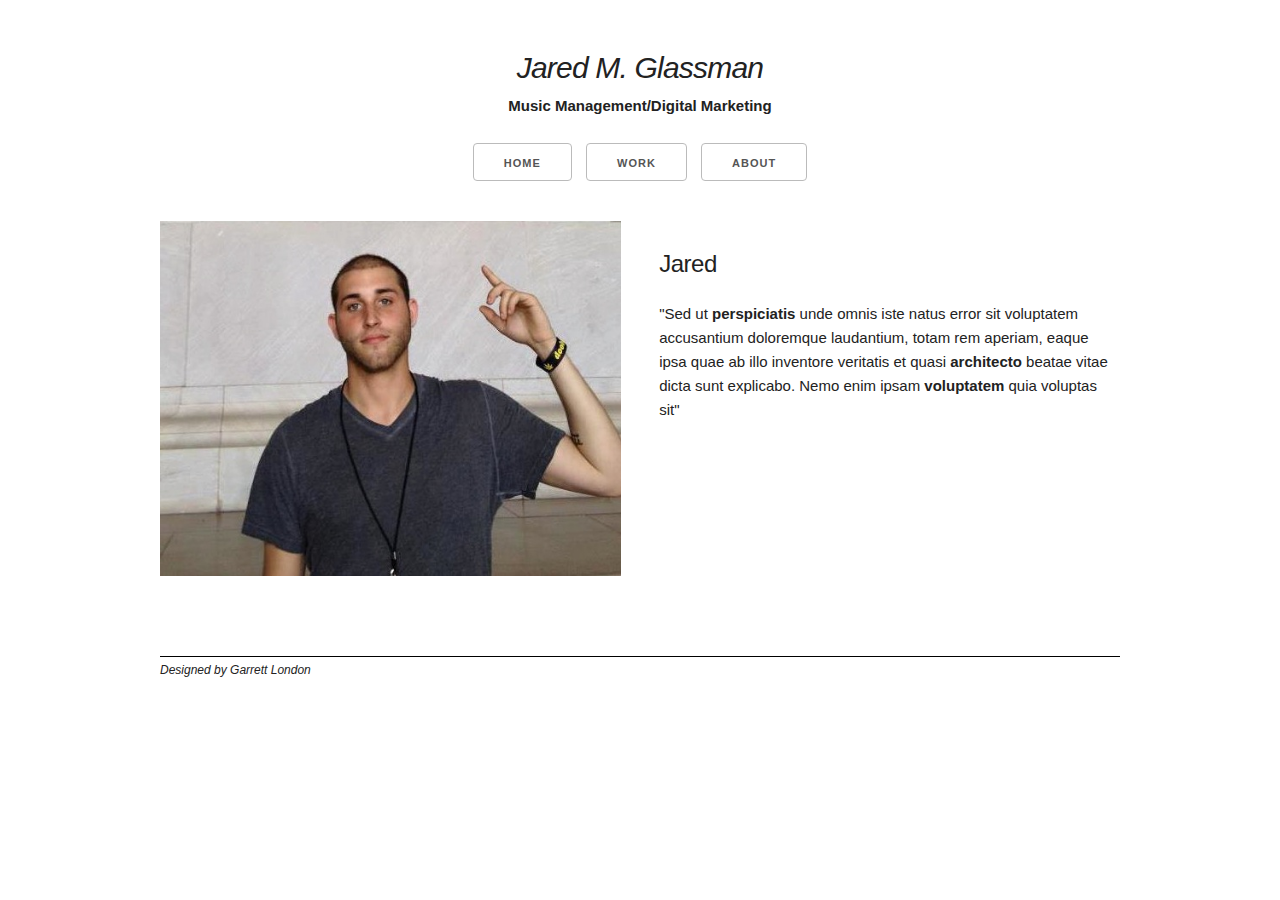
==== index.html @ 30d2a6a2 "fotter" ====
<!DOCTYPE html>
<html lang="en">
<head>

  <!-- Basic Page Needs
  –––––––––––––––––––––––––––––––––––––––––––––––––– -->
  <meta charset="utf-8">
  <title>Jared M. Glassman</title>
  <meta name="description" content="">
  <meta name="author" content="">

  <!-- Mobile Specific Metas
  –––––––––––––––––––––––––––––––––––––––––––––––––– -->
  <meta name="viewport" content="width=device-width, initial-scale=1">

  <!-- FONT
  –––––––––––––––––––––––––––––––––––––––––––––––––– -->
  <link href="fonts.googleapis.com/css?family=Raleway:400,300,600" rel="stylesheet" type="text/css">

  <!-- CSS
  –––––––––––––––––––––––––––––––––––––––––––––––––– -->
  <link rel="stylesheet" href="css/normalize.css">
  <link rel="stylesheet" href="css/index.css">

  <link rel="stylesheet" href="css/skeleton.css">

  <!-- Favicon
  –––––––––––––––––––––––––––––––––––––––––––––––––– -->
  <link rel="icon" type="image/png" href="images/favicon.png">

</head>
<body>

  <!-- Primary Page Layout
  –––––––––––––––––––––––––––––––––––––––––––––––––– -->
  <div class="container">
    
  <!-- Header
  –––––––––––––––––––––––––––––––––––––––––––––––––– -->
    <div class="row">
      <div class="column" style="margin-top: 5%" id="header">
        <h4 class="header">Jared M. Glassman</h4>
        <p id="cen"><b>Music Management/Digital Marketing</b></p>
      </div>
    </div>

  <!-- Menu
  –––––––––––––––––––––––––––––––––––––––––––––––––– -->
    <div class="menu">
      <div class="row">
        <a class="button" href="index.html">Home</a>
        <a class="button" href="#">Work</a>
        <a class="button" href="#">About</a>

      </div>
    </div>

  <!-- INFO
  –––––––––––––––––––––––––––––––––––––––––––––––––– -->
    <div class="row" id="info">
      <img src="images/jar.jpg" class="six columns" id="pic"/>
      <div class="six columns">
        <p><h5>Jared</h5>"Sed ut <b>perspiciatis</b> unde omnis iste natus error sit voluptatem accusantium doloremque laudantium, totam rem aperiam, eaque ipsa quae ab illo inventore veritatis et quasi <b>architecto</b> beatae vitae dicta sunt explicabo. Nemo enim ipsam <b>voluptatem</b> quia voluptas sit"</p>
      </div>
    </div>
    <!--
    <form id="contact">
      <div class="row">
        <div class="six columns">
          <label for="emailInput">Email</label>
          <input class="u-full-width" type="email" placeholder="you@gmail.com" id="    emailInput">
        </div>
      </div>
      <div class="row">
        <div class="six columns">
          <label for="message">Message</label>
          <textarea class="u-full-width" placeholder="Hi Dave …" id="message"></textarea>
          <label class="example-send-yourself-copy">
            <input type="checkbox">
            <span class="label-body">Send a copy to yourself</span>
          </label>
          <input class="button-primary" type="submit" value="Submit">
        </div>
      </div>
    </form>
    
    -->

    <span id="footer">Designed by Garrett London</span>


  </div>

</div>
  

<!-- End Document
  –––––––––––––––––––––––––––––––––––––––––––––––––– -->
</body>
</html>
---- css/index.css ----
body {
}
#contact {
	border-bottom: 1px solid black;
}
.container {
	background-color: #FFF;
	height: 100%;
}
#header {
}
.header {
	font-style: italic;
	text-align: center;

}

#cen {
	margin-top: -15px;
	text-align: center;
}
.menu {
	letter-spacing: 10px;
	text-align: center;
}

#footer {
	height: 100%;
	font-size: 12px;
	font-style: italic;
}

#info {
	margin-top: 30px;
	margin-left: 0px;
	border-bottom: 1px solid black;
	padding-bottom: 80px;
}
---- css/skeleton.css ----
/*
* Skeleton V2.0.4
* Copyright 2014, Dave Gamache
* www.getskeleton.com
* Free to use under the MIT license.
* http://www.opensource.org/licenses/mit-license.php
* 12/29/2014
*/


/* Table of contents
––––––––––––––––––––––––––––––––––––––––––––––––––
- Grid
- Base Styles
- Typography
- Links
- Buttons
- Forms
- Lists
- Code
- Tables
- Spacing
- Utilities
- Clearing
- Media Queries
*/


/* Grid
–––––––––––––––––––––––––––––––––––––––––––––––––– */
.container {
  position: relative;
  width: 100%;
  max-width: 960px;
  margin: 0 auto;
  padding: 0 20px;
  box-sizing: border-box; }
.column,
.columns {
  width: 100%;
  float: left;
  box-sizing: border-box; }

/* For devices larger than 400px */
@media (min-width: 400px) {
  .container {
    width: 85%;
    padding: 0; }
}

/* For devices larger than 550px */
@media (min-width: 550px) {
  .container {
    width: 80%; }
  .column,
  .columns {
    margin-left: 4%; }
  .column:first-child,
  .columns:first-child {
    margin-left: 0; }

  .one.column,
  .one.columns                    { width: 4.66666666667%; }
  .two.columns                    { width: 13.3333333333%; }
  .three.columns                  { width: 22%;            }
  .four.columns                   { width: 30.6666666667%; }
  .five.columns                   { width: 39.3333333333%; }
  .six.columns                    { width: 48%;            }
  .seven.columns                  { width: 56.6666666667%; }
  .eight.columns                  { width: 65.3333333333%; }
  .nine.columns                   { width: 74.0%;          }
  .ten.columns                    { width: 82.6666666667%; }
  .eleven.columns                 { width: 91.3333333333%; }
  .twelve.columns                 { width: 100%; margin-left: 0; }

  .one-third.column               { width: 30.6666666667%; }
  .two-thirds.column              { width: 65.3333333333%; }

  .one-half.column                { width: 48%; }

  /* Offsets */
  .offset-by-one.column,
  .offset-by-one.columns          { margin-left: 8.66666666667%; }
  .offset-by-two.column,
  .offset-by-two.columns          { margin-left: 17.3333333333%; }
  .offset-by-three.column,
  .offset-by-three.columns        { margin-left: 26%;            }
  .offset-by-four.column,
  .offset-by-four.columns         { margin-left: 34.6666666667%; }
  .offset-by-five.column,
  .offset-by-five.columns         { margin-left: 43.3333333333%; }
  .offset-by-six.column,
  .offset-by-six.columns          { margin-left: 52%;            }
  .offset-by-seven.column,
  .offset-by-seven.columns        { margin-left: 60.6666666667%; }
  .offset-by-eight.column,
  .offset-by-eight.columns        { margin-left: 69.3333333333%; }
  .offset-by-nine.column,
  .offset-by-nine.columns         { margin-left: 78.0%;          }
  .offset-by-ten.column,
  .offset-by-ten.columns          { margin-left: 86.6666666667%; }
  .offset-by-eleven.column,
  .offset-by-eleven.columns       { margin-left: 95.3333333333%; }

  .offset-by-one-third.column,
  .offset-by-one-third.columns    { margin-left: 34.6666666667%; }
  .offset-by-two-thirds.column,
  .offset-by-two-thirds.columns   { margin-left: 69.3333333333%; }

  .offset-by-one-half.column,
  .offset-by-one-half.columns     { margin-left: 52%; }

}


/* Base Styles
–––––––––––––––––––––––––––––––––––––––––––––––––– */
/* NOTE
html is set to 62.5% so that all the REM measurements throughout Skeleton
are based on 10px sizing. So basically 1.5rem = 15px :) */
html {
  font-size: 62.5%; }
body {
  font-size: 1.5em; /* currently ems cause chrome bug misinterpreting rems on body element */
  line-height: 1.6;
  font-weight: 400;
  font-family: "Raleway", "HelveticaNeue", "Helvetica Neue", Helvetica, Arial, sans-serif;
  color: #222; }


/* Typography
–––––––––––––––––––––––––––––––––––––––––––––––––– */
h1, h2, h3, h4, h5, h6 {
  margin-top: 0;
  margin-bottom: 2rem;
  font-weight: 300; }
h1 { font-size: 4.0rem; line-height: 1.2;  letter-spacing: -.1rem;}
h2 { font-size: 3.6rem; line-height: 1.25; letter-spacing: -.1rem; }
h3 { font-size: 3.0rem; line-height: 1.3;  letter-spacing: -.1rem; }
h4 { font-size: 2.4rem; line-height: 1.35; letter-spacing: -.08rem; }
h5 { font-size: 1.8rem; line-height: 1.5;  letter-spacing: -.05rem; }
h6 { font-size: 1.5rem; line-height: 1.6;  letter-spacing: 0; }

/* Larger than phablet */
@media (min-width: 550px) {
  h1 { font-size: 5.0rem; }
  h2 { font-size: 4.2rem; }
  h3 { font-size: 3.6rem; }
  h4 { font-size: 3.0rem; }
  h5 { font-size: 2.4rem; }
  h6 { font-size: 1.5rem; }
}

p {
  margin-top: 0; }


/* Links
–––––––––––––––––––––––––––––––––––––––––––––––––– */
a {
  color: #1EAEDB; }
a:hover {
  color: #0FA0CE; }


/* Buttons
–––––––––––––––––––––––––––––––––––––––––––––––––– */
.button,
button,
input[type="submit"],
input[type="reset"],
input[type="button"] {
  display: inline-block;
  height: 38px;
  padding: 0 30px;
  color: #555;
  text-align: center;
  font-size: 11px;
  font-weight: 600;
  line-height: 38px;
  letter-spacing: .1rem;
  text-transform: uppercase;
  text-decoration: none;
  white-space: nowrap;
  background-color: transparent;
  border-radius: 4px;
  border: 1px solid #bbb;
  cursor: pointer;
  box-sizing: border-box; }
.button:hover,
button:hover,
input[type="submit"]:hover,
input[type="reset"]:hover,
input[type="button"]:hover,
.button:focus,
button:focus,
input[type="submit"]:focus,
input[type="reset"]:focus,
input[type="button"]:focus {
  color: #333;
  border-color: #888;
  outline: 0; }
.button.button-primary,
button.button-primary,
input[type="submit"].button-primary,
input[type="reset"].button-primary,
input[type="button"].button-primary {
  color: #FFF;
  background-color: #33C3F0;
  border-color: #33C3F0; }
.button.button-primary:hover,
button.button-primary:hover,
input[type="submit"].button-primary:hover,
input[type="reset"].button-primary:hover,
input[type="button"].button-primary:hover,
.button.button-primary:focus,
button.button-primary:focus,
input[type="submit"].button-primary:focus,
input[type="reset"].button-primary:focus,
input[type="button"].button-primary:focus {
  color: #FFF;
  background-color: #1EAEDB;
  border-color: #1EAEDB; }


/* Forms
–––––––––––––––––––––––––––––––––––––––––––––––––– */
input[type="email"],
input[type="number"],
input[type="search"],
input[type="text"],
input[type="tel"],
input[type="url"],
input[type="password"],
textarea,
select {
  height: 38px;
  padding: 6px 10px; /* The 6px vertically centers text on FF, ignored by Webkit */
  background-color: #fff;
  border: 1px solid #D1D1D1;
  border-radius: 4px;
  box-shadow: none;
  box-sizing: border-box; }
/* Removes awkward default styles on some inputs for iOS */
input[type="email"],
input[type="number"],
input[type="search"],
input[type="text"],
input[type="tel"],
input[type="url"],
input[type="password"],
textarea {
  -webkit-appearance: none;
     -moz-appearance: none;
          appearance: none; }
textarea {
  min-height: 65px;
  padding-top: 6px;
  padding-bottom: 6px; }
input[type="email"]:focus,
input[type="number"]:focus,
input[type="search"]:focus,
input[type="text"]:focus,
input[type="tel"]:focus,
input[type="url"]:focus,
input[type="password"]:focus,
textarea:focus,
select:focus {
  border: 1px solid #33C3F0;
  outline: 0; }
label,
legend {
  display: block;
  margin-bottom: .5rem;
  font-weight: 600; }
fieldset {
  padding: 0;
  border-width: 0; }
input[type="checkbox"],
input[type="radio"] {
  display: inline; }
label > .label-body {
  display: inline-block;
  margin-left: .5rem;
  font-weight: normal; }


/* Lists
–––––––––––––––––––––––––––––––––––––––––––––––––– */
ul {
  list-style: circle inside; }
ol {
  list-style: decimal inside; }
ol, ul {
  padding-left: 0;
  margin-top: 0; }
ul ul,
ul ol,
ol ol,
ol ul {
  margin: 1.5rem 0 1.5rem 3rem;
  font-size: 90%; }
li {
  margin-bottom: 1rem; }


/* Code
–––––––––––––––––––––––––––––––––––––––––––––––––– */
code {
  padding: .2rem .5rem;
  margin: 0 .2rem;
  font-size: 90%;
  white-space: nowrap;
  background: #F1F1F1;
  border: 1px solid #E1E1E1;
  border-radius: 4px; }
pre > code {
  display: block;
  padding: 1rem 1.5rem;
  white-space: pre; }


/* Tables
–––––––––––––––––––––––––––––––––––––––––––––––––– */
th,
td {
  padding: 12px 15px;
  text-align: left;
  border-bottom: 1px solid #E1E1E1; }
th:first-child,
td:first-child {
  padding-left: 0; }
th:last-child,
td:last-child {
  padding-right: 0; }


/* Spacing
–––––––––––––––––––––––––––––––––––––––––––––––––– */
button,
.button {
  margin-bottom: 1rem; }
input,
textarea,
select,
fieldset {
  margin-bottom: 1.5rem; }
pre,
blockquote,
dl,
figure,
table,
p,
ul,
ol,
form {
  margin-bottom: 2.5rem; }


/* Utilities
–––––––––––––––––––––––––––––––––––––––––––––––––– */
.u-full-width {
  width: 100%;
  box-sizing: border-box; }
.u-max-full-width {
  max-width: 100%;
  box-sizing: border-box; }
.u-pull-right {
  float: right; }
.u-pull-left {
  float: left; }


/* Misc
–––––––––––––––––––––––––––––––––––––––––––––––––– */
hr {
  margin-top: 3rem;
  margin-bottom: 3.5rem;
  border-width: 0;
  border-top: 1px solid #E1E1E1; }


/* Clearing
–––––––––––––––––––––––––––––––––––––––––––––––––– */

/* Self Clearing Goodness */
.container:after,
.row:after,
.u-cf {
  content: "";
  display: table;
  clear: both; }


/* Media Queries
–––––––––––––––––––––––––––––––––––––––––––––––––– */
/*
Note: The best way to structure the use of media queries is to create the queries
near the relevant code. For example, if you wanted to change the styles for buttons
on small devices, paste the mobile query code up in the buttons section and style it
there.
*/


/* Larger than mobile */
@media (min-width: 400px) {}

/* Larger than phablet (also point when grid becomes active) */
@media (min-width: 550px) {}

/* Larger than tablet */
@media (min-width: 750px) {}

/* Larger than desktop */
@media (min-width: 1000px) {}

/* Larger than Desktop HD */
@media (min-width: 1200px) {}
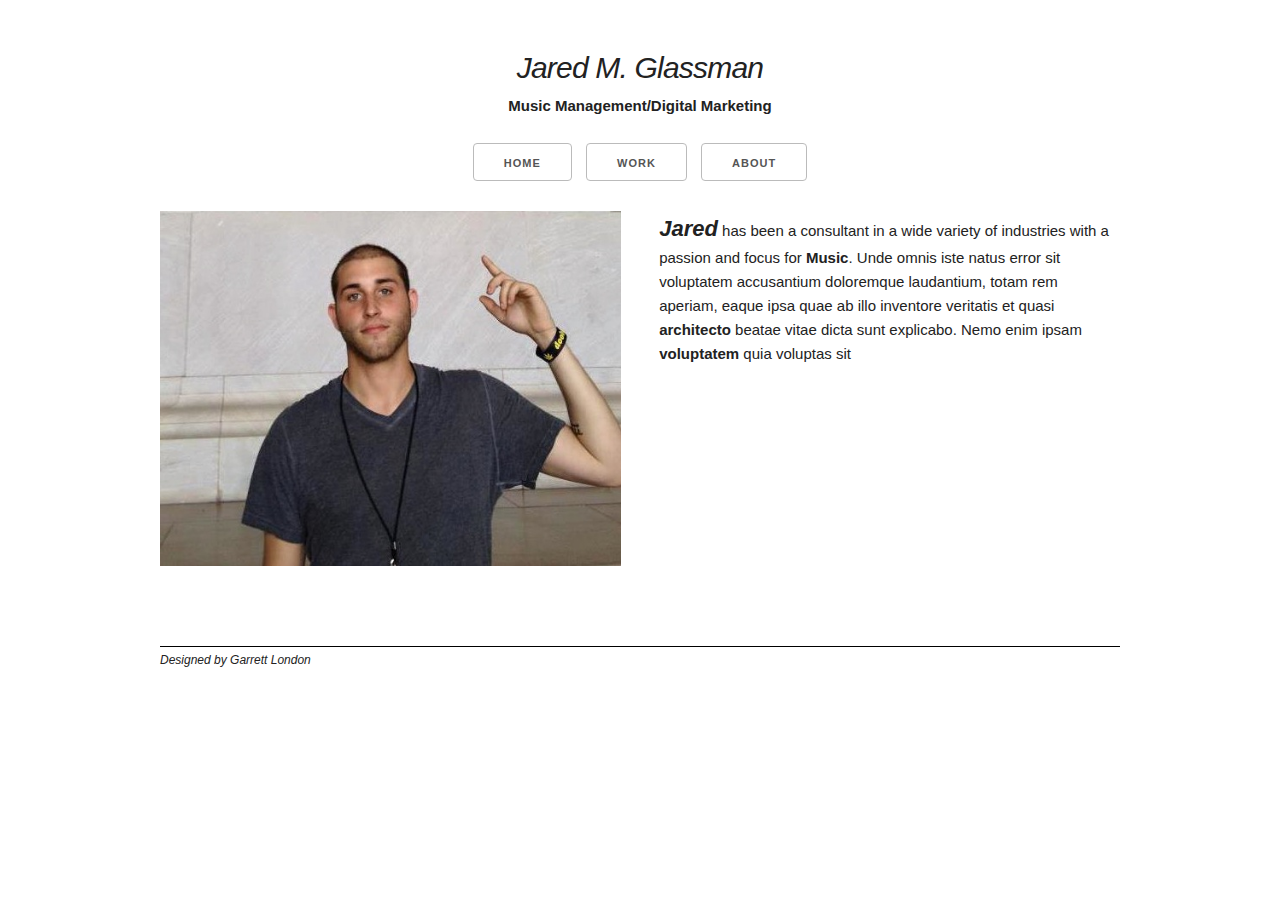
==== commit f2d147da: "jared update" ====
--- a/index.html
+++ b/index.html
@@ -59,8 +59,8 @@
   –––––––––––––––––––––––––––––––––––––––––––––––––– -->
     <div class="row" id="info">
       <img src="images/jar.jpg" class="six columns" id="pic"/>
-      <div class="six columns">
-        <p><h5>Jared</h5>"Sed ut <b>perspiciatis</b> unde omnis iste natus error sit voluptatem accusantium doloremque laudantium, totam rem aperiam, eaque ipsa quae ab illo inventore veritatis et quasi <b>architecto</b> beatae vitae dicta sunt explicabo. Nemo enim ipsam <b>voluptatem</b> quia voluptas sit"</p>
+      <div class="six columns" id="text">
+        <p><span>Jared</span> has been a consultant in a wide variety of industries with a passion and focus for <b>Music</b>. Unde omnis iste natus error sit voluptatem accusantium doloremque laudantium, totam rem aperiam, eaque ipsa quae ab illo inventore veritatis et quasi <b>architecto</b> beatae vitae dicta sunt explicabo. Nemo enim ipsam <b>voluptatem</b> quia voluptas sit</p>
       </div>
     </div>
     <!--
--- a/css/index.css
+++ b/css/index.css
@@ -20,6 +20,7 @@
 	text-align: center;
 }
 .menu {
+	margin-bottom: -10px;
 	letter-spacing: 10px;
 	text-align: center;
 }
@@ -37,3 +38,8 @@
 	padding-bottom: 80px;
 }
 
+#text span {
+	font-weight: bold;
+	font-style: italic;
+	font-size: 22px;
+}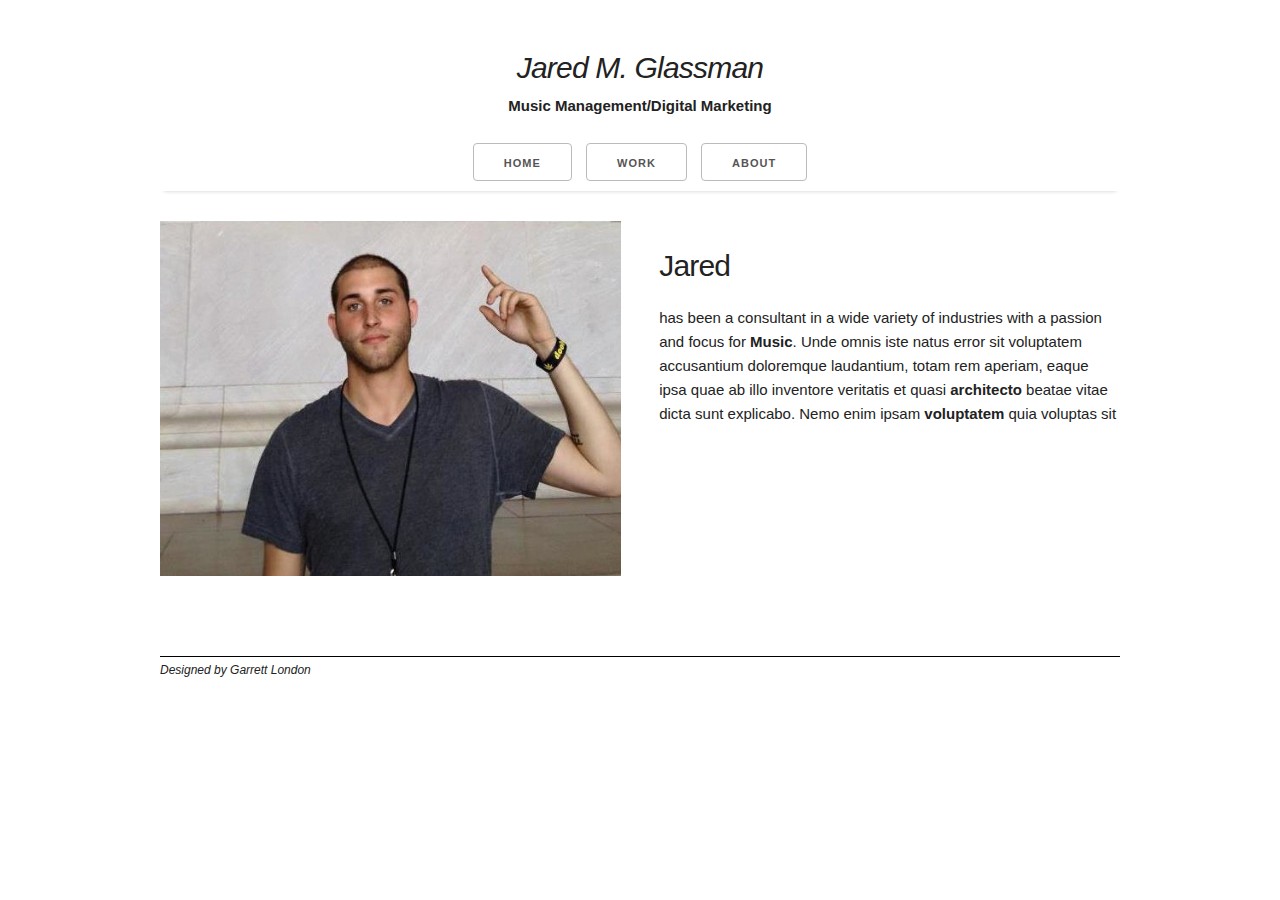
==== commit 36543749: "deleted jared span" ====
--- a/index.html
+++ b/index.html
@@ -60,7 +60,7 @@
     <div class="row" id="info">
       <img src="images/jar.jpg" class="six columns" id="pic"/>
       <div class="six columns" id="text">
-        <p><span>Jared</span> has been a consultant in a wide variety of industries with a passion and focus for <b>Music</b>. Unde omnis iste natus error sit voluptatem accusantium doloremque laudantium, totam rem aperiam, eaque ipsa quae ab illo inventore veritatis et quasi <b>architecto</b> beatae vitae dicta sunt explicabo. Nemo enim ipsam <b>voluptatem</b> quia voluptas sit</p>
+        <p><h4>Jared</h4> has been a consultant in a wide variety of industries with a passion and focus for <b>Music</b>. Unde omnis iste natus error sit voluptatem accusantium doloremque laudantium, totam rem aperiam, eaque ipsa quae ab illo inventore veritatis et quasi <b>architecto</b> beatae vitae dicta sunt explicabo. Nemo enim ipsam <b>voluptatem</b> quia voluptas sit</p>
       </div>
     </div>
     <!--
--- a/css/index.css
+++ b/css/index.css
@@ -20,9 +20,11 @@
 	text-align: center;
 }
 .menu {
-	margin-bottom: -10px;
+	margin-bottom: 0px;
 	letter-spacing: 10px;
 	text-align: center;
+	box-shadow: 0px 4px 4px -4px #CCC;
+
 }
 
 #footer {
@@ -37,9 +39,3 @@
 	border-bottom: 1px solid black;
 	padding-bottom: 80px;
 }
-
-#text span {
-	font-weight: bold;
-	font-style: italic;
-	font-size: 22px;
-}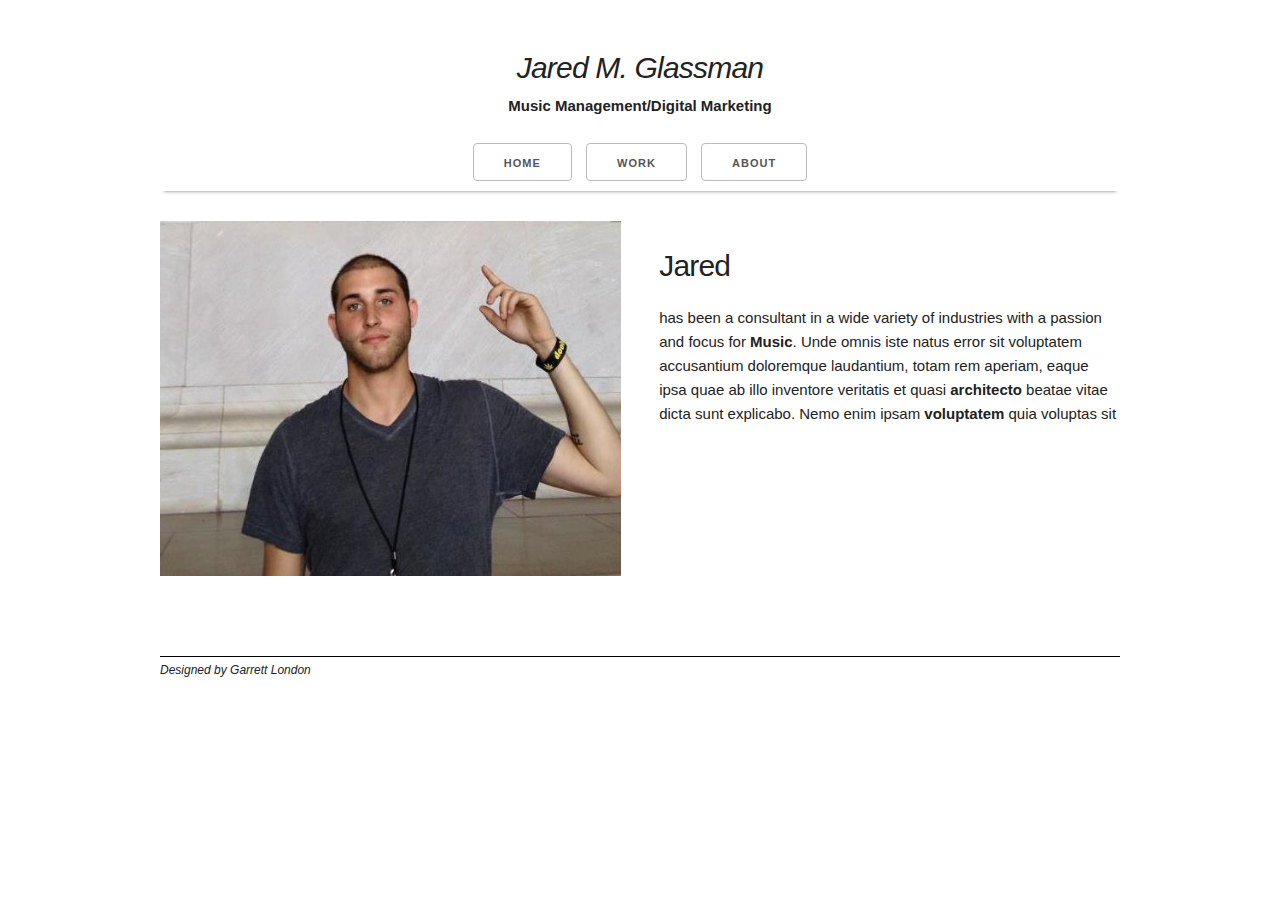
==== commit cff62a63: "work" ====
--- a/index.html
+++ b/index.html
@@ -63,29 +63,7 @@
         <p><h4>Jared</h4> has been a consultant in a wide variety of industries with a passion and focus for <b>Music</b>. Unde omnis iste natus error sit voluptatem accusantium doloremque laudantium, totam rem aperiam, eaque ipsa quae ab illo inventore veritatis et quasi <b>architecto</b> beatae vitae dicta sunt explicabo. Nemo enim ipsam <b>voluptatem</b> quia voluptas sit</p>
       </div>
     </div>
-    <!--
-    <form id="contact">
-      <div class="row">
-        <div class="six columns">
-          <label for="emailInput">Email</label>
-          <input class="u-full-width" type="email" placeholder="you@gmail.com" id="    emailInput">
-        </div>
-      </div>
-      <div class="row">
-        <div class="six columns">
-          <label for="message">Message</label>
-          <textarea class="u-full-width" placeholder="Hi Dave …" id="message"></textarea>
-          <label class="example-send-yourself-copy">
-            <input type="checkbox">
-            <span class="label-body">Send a copy to yourself</span>
-          </label>
-          <input class="button-primary" type="submit" value="Submit">
-        </div>
-      </div>
-    </form>
     
-    -->
-
     <span id="footer">Designed by Garrett London</span>
 
 
--- a/css/index.css
+++ b/css/index.css
@@ -23,7 +23,7 @@
 	margin-bottom: 0px;
 	letter-spacing: 10px;
 	text-align: center;
-	box-shadow: 0px 4px 4px -4px #CCC;
+	box-shadow: 0px 4px 4px -4px gray;
 
 }
 
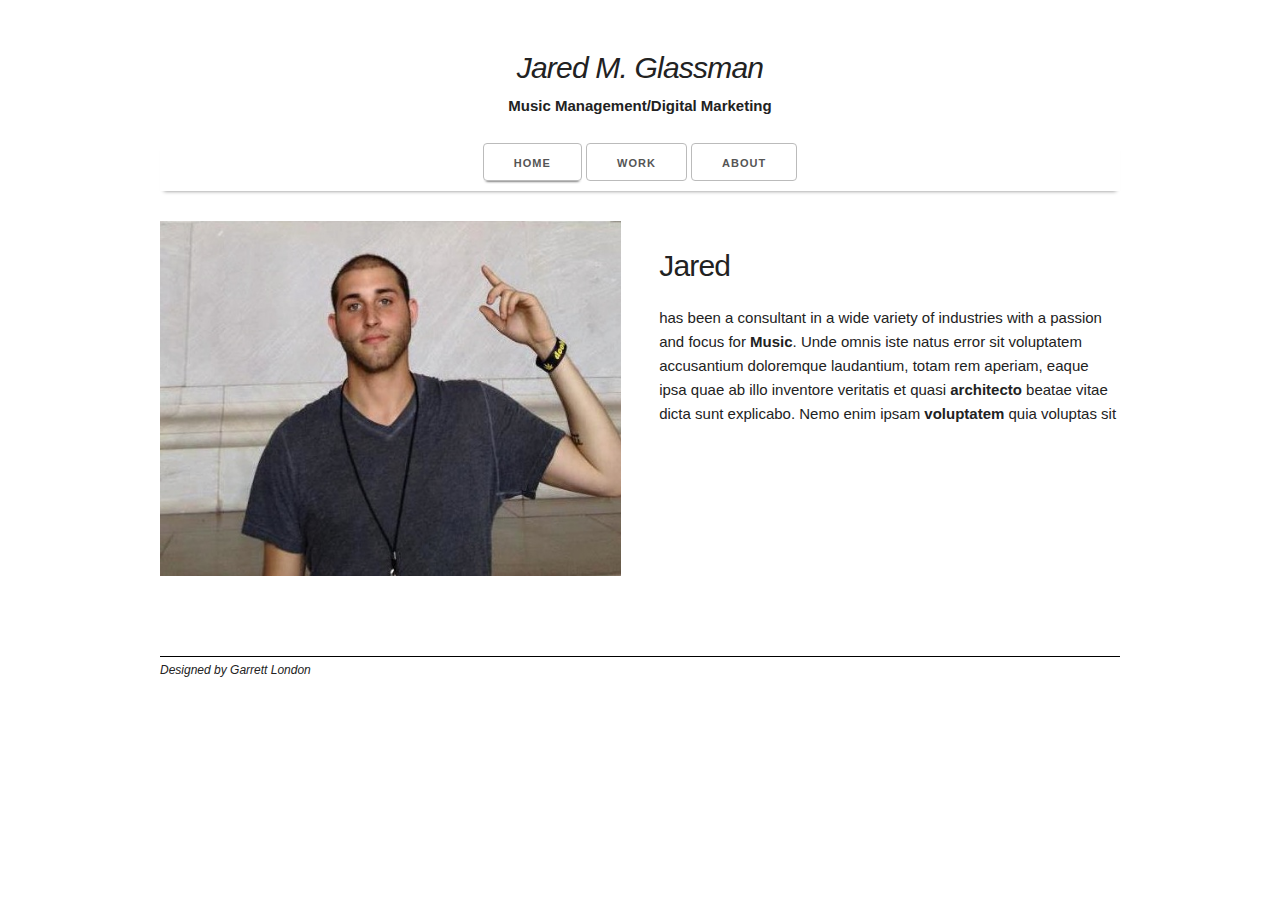
==== commit 1e8e09c8: "rest of pages" ====
--- a/index.html
+++ b/index.html
@@ -48,9 +48,9 @@
   –––––––––––––––––––––––––––––––––––––––––––––––––– -->
     <div class="menu">
       <div class="row">
-        <a class="button" href="index.html">Home</a>
-        <a class="button" href="#">Work</a>
-        <a class="button" href="#">About</a>
+        <a class="button" href="index.html" id="index">Home</a>
+        <a class="button" href="work.html">Work</a>
+        <a class="button" href="about.html">About</a>
 
       </div>
     </div>
--- a/css/index.css
+++ b/css/index.css
@@ -7,7 +7,10 @@
 	background-color: #FFF;
 	height: 100%;
 }
-#header {
+
+#index {
+	box-shadow: 0px 3px 3px -3px black;
+
 }
 .header {
 	font-style: italic;
@@ -21,7 +24,6 @@
 }
 .menu {
 	margin-bottom: 0px;
-	letter-spacing: 10px;
 	text-align: center;
 	box-shadow: 0px 4px 4px -4px gray;
 
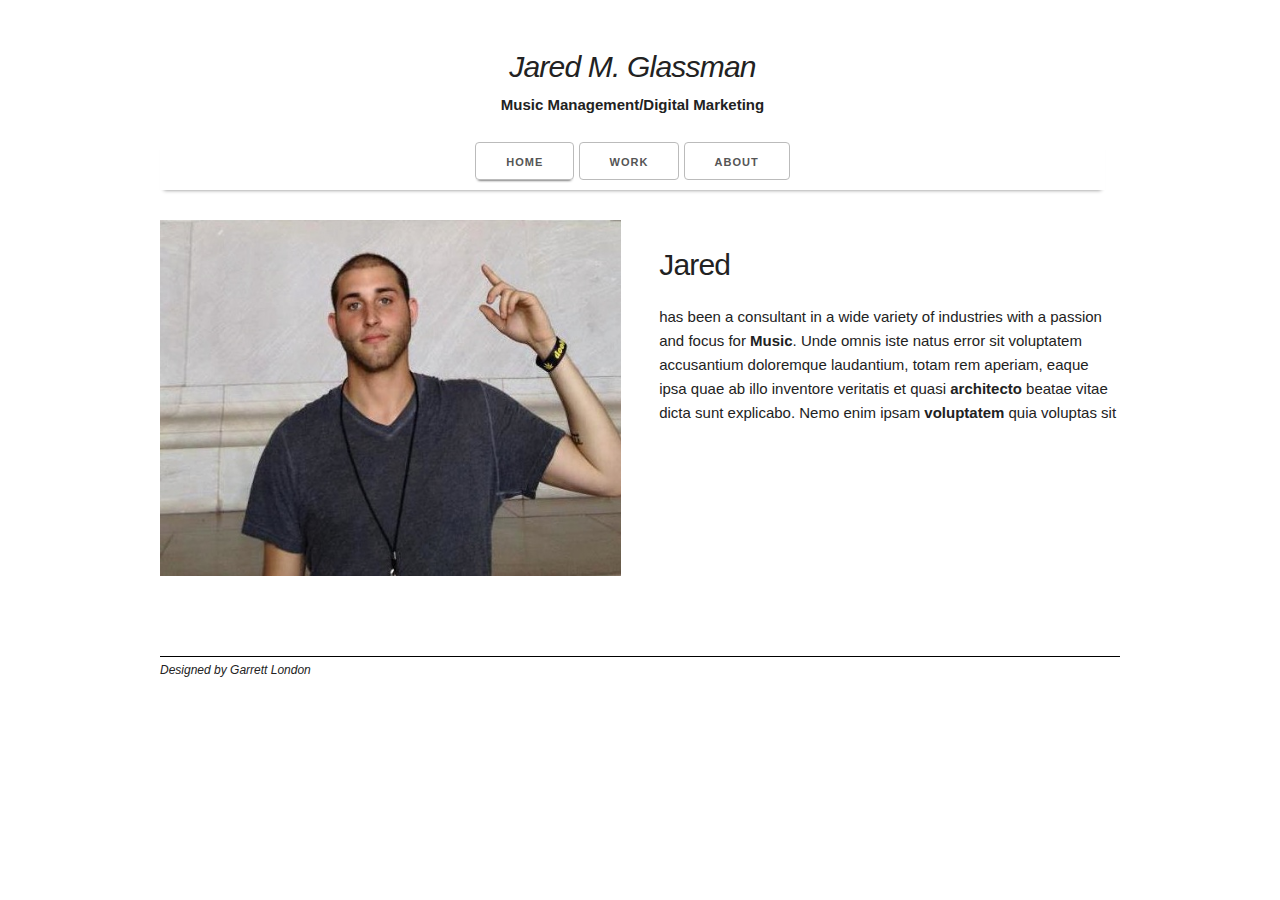
==== commit 2372bb12: "weird margins" ====
--- a/index.html
+++ b/index.html
@@ -37,7 +37,7 @@
     
   <!-- Header
   –––––––––––––––––––––––––––––––––––––––––––––––––– -->
-    <div class="row">
+    <div class="row" id="menu">
       <div class="column" style="margin-top: 5%" id="header">
         <h4 class="header">Jared M. Glassman</h4>
         <p id="cen"><b>Music Management/Digital Marketing</b></p>
@@ -46,7 +46,7 @@
 
   <!-- Menu
   –––––––––––––––––––––––––––––––––––––––––––––––––– -->
-    <div class="menu">
+    <div id="menu">
       <div class="row">
         <a class="button" href="index.html" id="index">Home</a>
         <a class="button" href="work.html">Work</a>
--- a/css/index.css
+++ b/css/index.css
@@ -7,7 +7,8 @@
 	background-color: #FFF;
 	height: 100%;
 }
-
+#header {
+}
 #index {
 	box-shadow: 0px 3px 3px -3px black;
 
@@ -22,11 +23,24 @@
 	margin-top: -15px;
 	text-align: center;
 }
-.menu {
-	margin-bottom: 0px;
+
+#menu {
 	text-align: center;
+}
+#menu:nth-child(even) {
 	box-shadow: 0px 4px 4px -4px gray;
 
+}
+
+@media (min-width: 550px) {
+	#menu {
+		margin-right: 15px;
+	}
+}
+@media (max-width: 550px) {
+	#menu {
+		margin-right: 15px;
+	}
 }
 
 #footer {
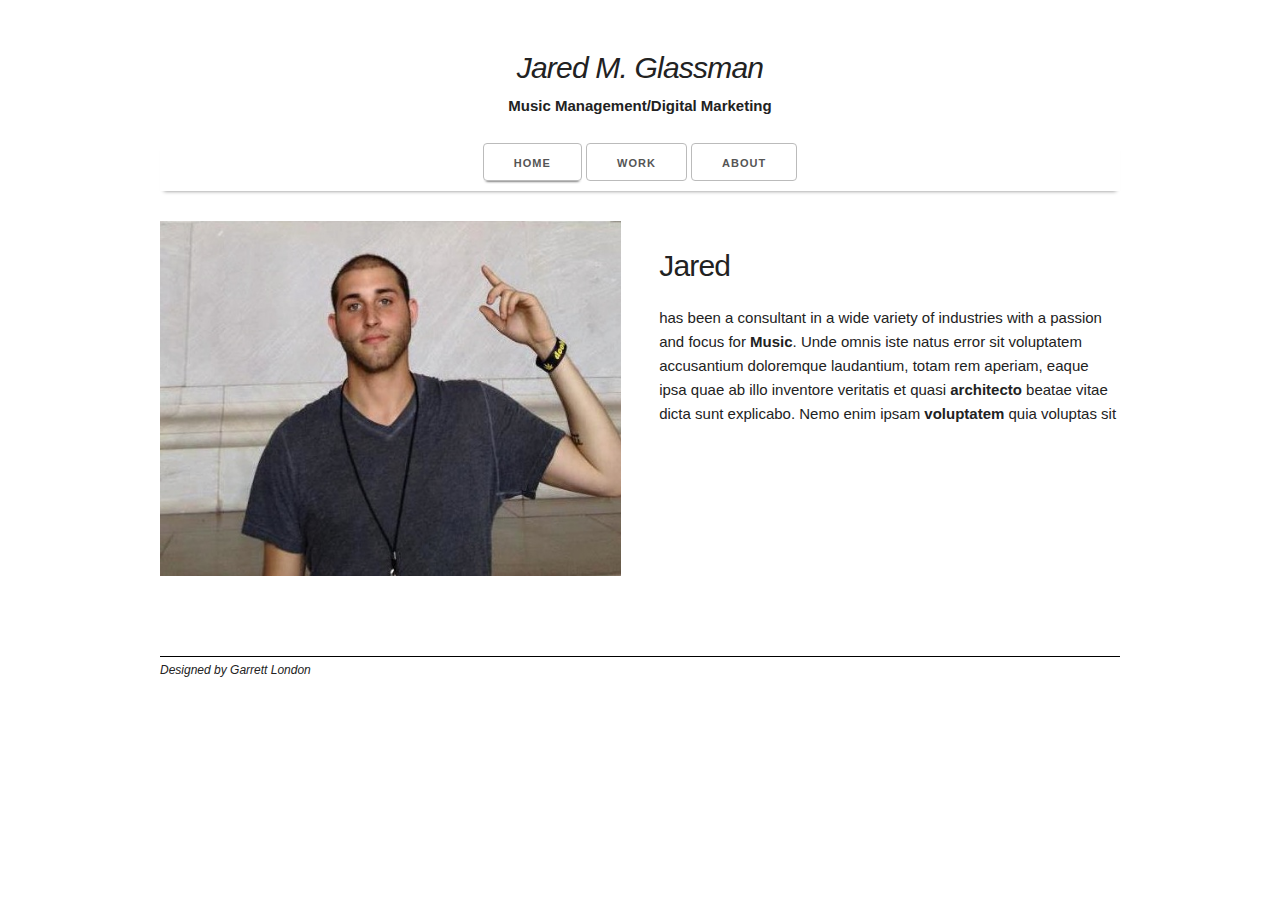
==== commit 6db70be1: "margins" ====
--- a/index.html
+++ b/index.html
@@ -38,7 +38,7 @@
   <!-- Header
   –––––––––––––––––––––––––––––––––––––––––––––––––– -->
     <div class="row" id="menu">
-      <div class="column" style="margin-top: 5%" id="header">
+      <div class="column" style="margin-top: 5%">
         <h4 class="header">Jared M. Glassman</h4>
         <p id="cen"><b>Music Management/Digital Marketing</b></p>
       </div>
--- a/css/index.css
+++ b/css/index.css
@@ -1,14 +1,7 @@
-body {
-}
 #contact {
 	border-bottom: 1px solid black;
 }
-.container {
-	background-color: #FFF;
-	height: 100%;
-}
-#header {
-}
+
 #index {
 	box-shadow: 0px 3px 3px -3px black;
 
@@ -32,17 +25,6 @@
 
 }
 
-@media (min-width: 550px) {
-	#menu {
-		margin-right: 15px;
-	}
-}
-@media (max-width: 550px) {
-	#menu {
-		margin-right: 15px;
-	}
-}
-
 #footer {
 	height: 100%;
 	font-size: 12px;
